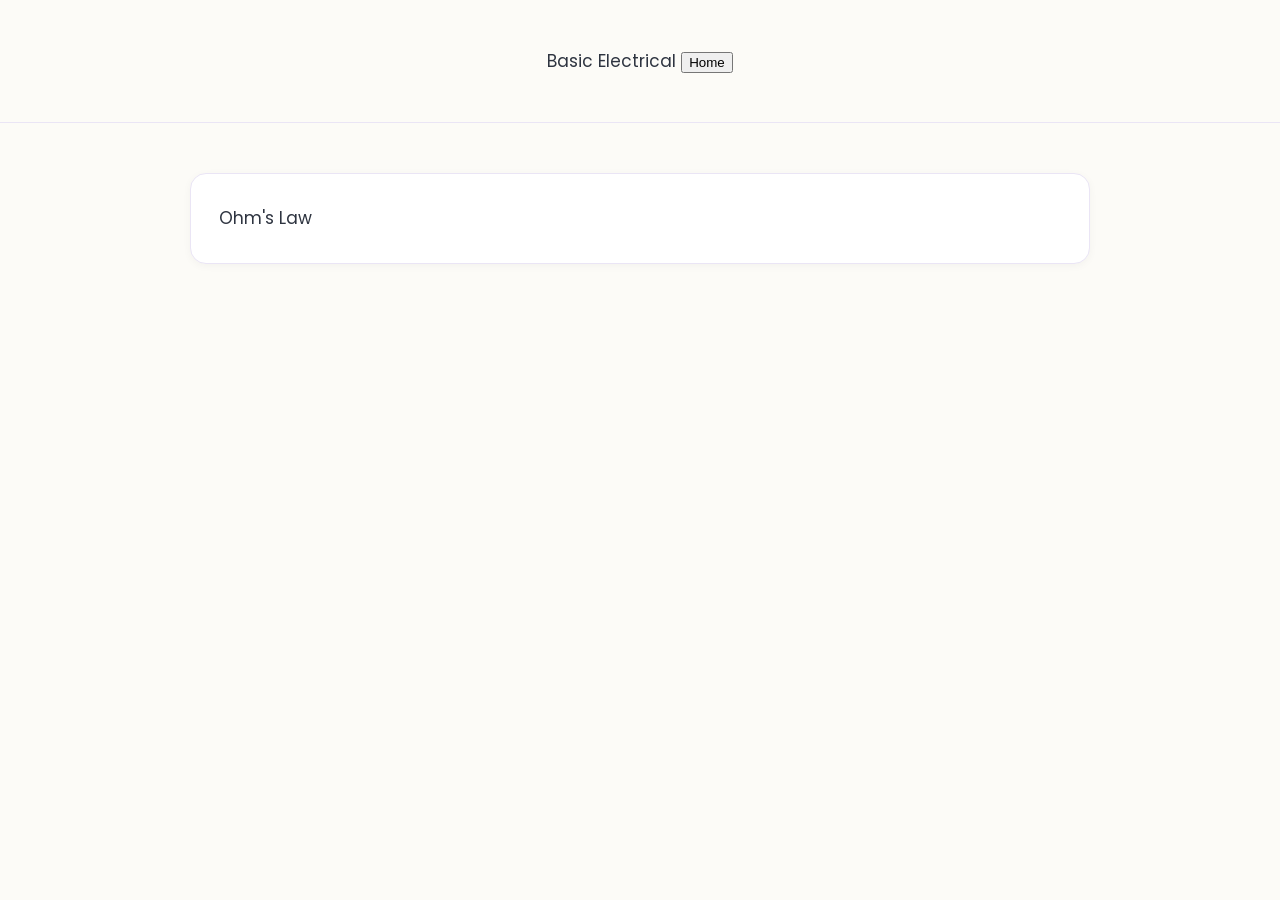
==== section.html @ ca454910 "Website with sidebar" ====
<!DOCTYPE html>
<html>
<head>
    <title>EEE Tutor - Section</title>
    <link rel="stylesheet" href="css/style.css">
</head>
<body>

<header>
    <span>Basic Electrical</span>
    <button onclick="goHome()">Home</button>
</header>

<div class="container">

    <div class="card"
        onclick="openTopic('basic-electrical','ohms-law')">

        Ohm's Law

    </div>

</div>

<script src="js/app.js"></script>
</body>
</html>
---- css/style.css ----
@import url('https://fonts.googleapis.com/css2?family=Cormorant+Garamond:wght@600&display=swap');
@import url('https://fonts.googleapis.com/css2?family=Poppins:wght@300;400;500;600&display=swap');

body{

margin:0;

font-family:'Poppins',sans-serif;

background:#FCFBF7;

color:#2E3440;

font-size:17px;

line-height:1.9;

}

/* ---------- HEADER ---------- */

header{

padding:45px 20px;

text-align:center;

background:#FCFBF7;

border-bottom:1px solid #EAE5F5;

}

/* ---------- LAYOUT ---------- */

.layout{

display:flex;

min-height:100vh;

}

/* ---------- SIDEBAR ---------- */

#sidebar{

width:280px;

background:#FFFFFF;

padding:28px;

overflow-y:auto;

border-right:1px solid #EAE5F5;

}

#sidebar h3{

margin-top:28px;

margin-bottom:12px;

font-size:17px;

font-weight:600;

color:#46506A;

}

.sidebar-item{

padding:10px 14px;

margin:4px 0;

cursor:pointer;

border-radius:10px;

transition:0.25s;

color:#5A6472;

}

.sidebar-item:hover{

background:#F3EFFB;

padding-left:18px;

color:#8B7CC8;

}

/* ---------- CONTENT ---------- */

#content{

flex:1;

padding:50px;

background:#FCFBF7;

}

.container{

max-width:900px;

margin:auto;

padding:50px 20px;

}

/* ---------- LOGO ---------- */

.logo{

width:165px;

margin-bottom:18px;

}

/* ---------- TITLE ---------- */

.hero h1{

font-size:48px;

margin:0;

font-family:'Cormorant Garamond',serif;

font-weight:600;

color:#46506A;

letter-spacing:.5px;

}

.header-title{

font-size:24px;

font-weight:600;

color:#46506A;

}

/* ---------- TAGLINE ---------- */

.tagline{

font-size:18px;

margin-top:12px;

color:#6B7280;

}

/* ---------- CARDS ---------- */

.card{

background:#FFFFFF;

padding:28px;

margin-bottom:20px;

border-radius:16px;

cursor:pointer;

transition:.25s;

border:1px solid #EAE5F5;

box-shadow:0 2px 8px rgba(0,0,0,.04);

}

.card:hover{

transform:translateY(-3px);

box-shadow:0 6px 18px rgba(0,0,0,.06);

border-color:#DCCFF5;

}

.card h2{

margin-top:0;

margin-bottom:10px;

font-size:24px;

font-weight:600;

color:#46506A;

}

.card p{

margin-bottom:0;

color:#5A6472;

}

/* ---------- MARKDOWN ---------- */

#content h1{

font-size:40px;

color:#46506A;

margin-bottom:20px;

}

#content h2{

margin-top:40px;

color:#46506A;

}

#content h3{

margin-top:30px;

color:#46506A;

}

#content p{

color:#4B5563;

}

#content img{

max-width:100%;

border-radius:12px;

margin:25px 0;

}

#content table{

width:100%;

border-collapse:collapse;

margin:25px 0;

}

#content th{

background:#F7F4FC;

padding:12px;

border:1px solid #EAE5F5;

}

#content td{

padding:12px;

border:1px solid #EAE5F5;

}

#content code{

background:#F6F4FA;

padding:3px 6px;

border-radius:5px;

font-size:15px;

}

/* ---------- MOBILE ---------- */

@media(max-width:768px){

.hero h1{

font-size:34px;

}

.logo{

width:130px;

}

body{

font-size:16px;

}

.layout{

flex-direction:column;

}

#sidebar{

width:100%;

padding:18px;

border-right:none;

border-bottom:1px solid #EAE5F5;

}

#content{

padding:24px;

}

.card{

padding:22px;

}

}
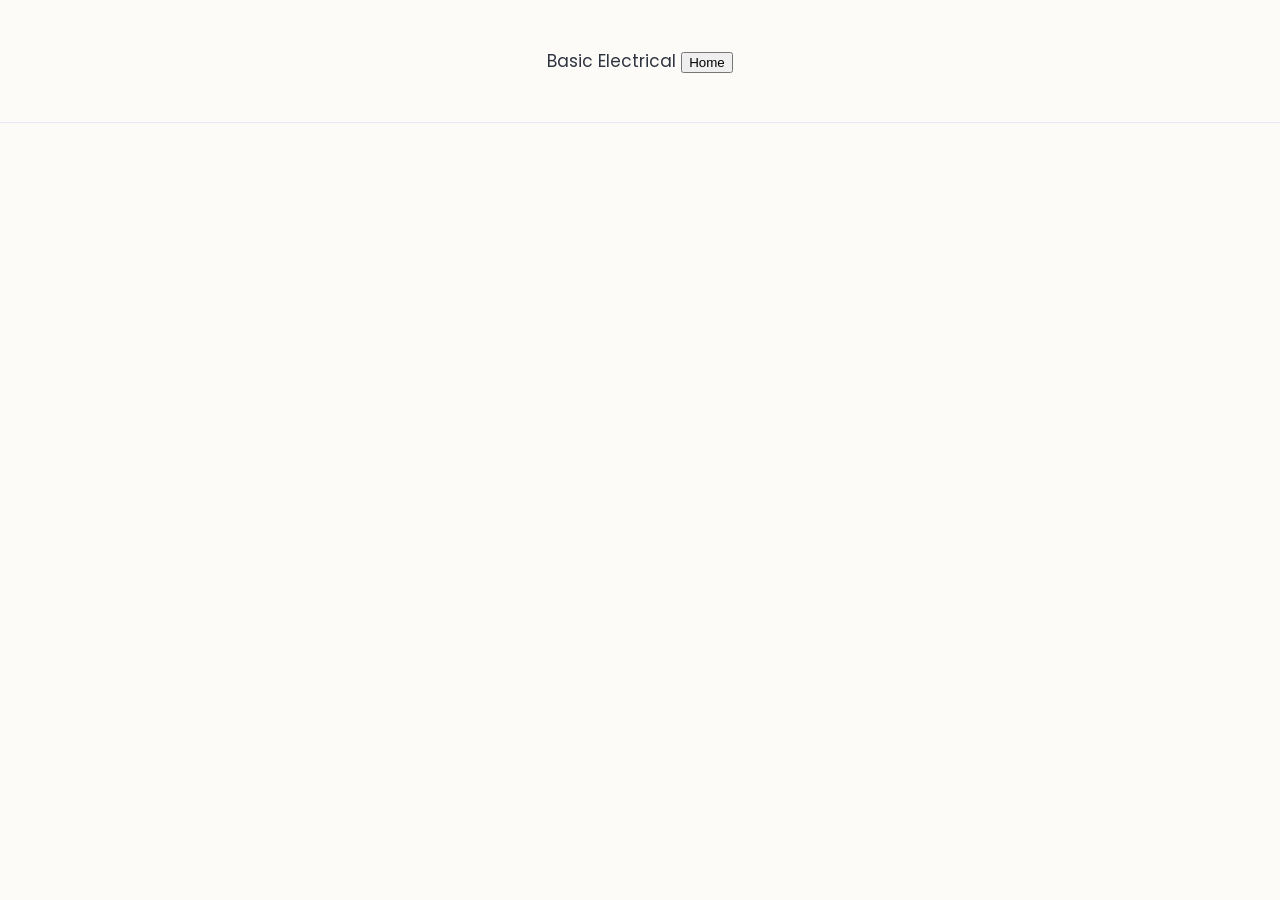
==== commit bd2518c7: "Sidebar, search bar, prev next buttons" ====
--- a/section.html
+++ b/section.html
@@ -13,15 +13,15 @@
 
 <div class="container">
 
-    <div class="card"
-        onclick="openTopic('basic-electrical','ohms-law')">
-
-        Ohm's Law
-
-    </div>
+    <div id="topic-container" class="container"></div>
 
 </div>
 
+
+<script src="js/topics.js"></script>
 <script src="js/app.js"></script>
+<script>
+    loadSection();
+</script>
 </body>
 </html>
--- a/css/style.css
+++ b/css/style.css
@@ -33,330 +33,406 @@
 
 /* ---------- LAYOUT ---------- */
 
+.layout {
+    display: flex;
+    height: 100vh;
+    overflow: hidden; /* IMPORTANT: prevents page scroll */
+}
+
+/* ---------- SIDEBAR ---------- */
+
+#sidebar {
+    width: 280px;
+    background: #FFFFFF;
+    padding: 28px;
+    overflow-y: auto;
+    border-right: 1px solid #EAE5F5;
+    height: 100vh;
+}
+
+#sidebar h3{
+
+margin-top:28px;
+
+margin-bottom:12px;
+
+font-size:17px;
+
+font-weight:600;
+
+color:#46506A;
+
+}
+
+.sidebar-item{
+
+padding:10px 14px;
+
+margin:4px 0;
+
+cursor:pointer;
+
+border-radius:10px;
+
+transition:0.25s;
+
+color:#5A6472;
+
+}
+
+.sidebar-item.active {
+    background: #F3EFFB;
+    color: #8B7CC8;
+    border-left: 4px solid #8B7CC8;
+    padding-left: 14px;
+}
+
+.sidebar-item:hover{
+
+background:#F3EFFB;
+
+padding-left:18px;
+
+color:#8B7CC8;
+
+}
+
+.sidebar-item:hover {
+    background: #F3EFFB;
+    color: #8B7CC8;
+}
+
+.sidebar-item.active:hover {
+    background: #F3EFFB;
+    color: #8B7CC8;
+}
+
+.sidebar-group {
+    display: none;
+    margin-left: 10px;
+}
+
+.sidebar-group.open {
+    display: block;
+}
+
+.sidebar-section {
+    cursor: pointer;
+    padding: 10px 0;
+    font-weight: 600;
+}
+
+.sidebar-search {
+    width: 100%;
+    padding: 10px 12px;
+    margin-bottom: 12px;
+    border: 1px solid #EAE5F5;
+    border-radius: 8px;
+    font-size: 14px;
+}
+/* ---------- CONTENT ---------- */
+
+#content {
+    flex: 1;
+    padding: 50px;
+    background: #FCFBF7;
+
+    height: 100vh;       /* IMPORTANT */
+    overflow-y: auto;    /* THIS enables scrolling inside content */
+}
+.container{
+
+max-width:900px;
+
+margin:auto;
+
+padding:50px 20px;
+
+}
+
+/* ---------- LOGO ---------- */
+
+.logo{
+
+width:165px;
+
+margin-bottom:18px;
+
+}
+
+/* ---------- TITLE ---------- */
+
+.hero h1{
+
+font-size:48px;
+
+margin:0;
+
+font-family:'Cormorant Garamond',serif;
+
+font-weight:600;
+
+color:#46506A;
+
+letter-spacing:.5px;
+
+}
+
+.home-link {
+    text-decoration: none;
+    color: inherit;
+}
+
+.header-title{
+
+font-size:24px;
+
+font-weight:600;
+
+color:#46506A;
+
+}
+
+/* ---------- TAGLINE ---------- */
+
+.tagline{
+
+font-size:18px;
+
+margin-top:12px;
+
+color:#6B7280;
+
+}
+
+/* ---------- CARDS ---------- */
+
+.card{
+
+background:#FFFFFF;
+
+padding:28px;
+
+margin-bottom:20px;
+
+border-radius:16px;
+
+cursor:pointer;
+
+transition:.25s;
+
+border:1px solid #EAE5F5;
+
+box-shadow:0 2px 8px rgba(0,0,0,.04);
+
+}
+
+.card:hover{
+
+transform:translateY(-3px);
+
+box-shadow:0 6px 18px rgba(0,0,0,.06);
+
+border-color:#DCCFF5;
+
+}
+
+.card h2{
+
+margin-top:0;
+
+margin-bottom:10px;
+
+font-size:24px;
+
+font-weight:600;
+
+color:#46506A;
+
+}
+
+.card p{
+
+margin-bottom:0;
+
+color:#5A6472;
+
+}
+
+/* ---------- MARKDOWN ---------- */
+
+#content h1{
+
+font-size:40px;
+
+color:#46506A;
+
+margin-bottom:20px;
+
+}
+
+#content h2{
+
+margin-top:40px;
+
+color:#46506A;
+
+}
+
+#content h3{
+
+margin-top:30px;
+
+color:#46506A;
+
+}
+
+#content p{
+
+color:#4B5563;
+
+}
+
+#content img{
+
+max-width:100%;
+
+border-radius:12px;
+
+margin:25px 0;
+
+}
+
+#content table{
+
+width:100%;
+
+border-collapse:collapse;
+
+margin:25px 0;
+
+}
+
+#content th{
+
+background:#F7F4FC;
+
+padding:12px;
+
+border:1px solid #EAE5F5;
+
+}
+
+#content td{
+
+padding:12px;
+
+border:1px solid #EAE5F5;
+
+}
+
+#content code{
+
+background:#F6F4FA;
+
+padding:3px 6px;
+
+border-radius:5px;
+
+font-size:15px;
+
+}
+
+
+/* ---------- MOBILE ---------- */
+
+@media(max-width:768px){
+
+.hero h1{
+
+font-size:34px;
+
+}
+
+.logo{
+
+width:130px;
+
+}
+
+body{
+
+font-size:16px;
+
+}
+
 .layout{
 
-display:flex;
-
-min-height:100vh;
-
-}
-
-/* ---------- SIDEBAR ---------- */
+flex-direction:column;
+
+}
 
 #sidebar{
 
-width:280px;
-
-background:#FFFFFF;
-
-padding:28px;
-
-overflow-y:auto;
-
-border-right:1px solid #EAE5F5;
-
-}
-
-#sidebar h3{
-
-margin-top:28px;
-
-margin-bottom:12px;
-
-font-size:17px;
-
-font-weight:600;
-
-color:#46506A;
-
-}
-
-.sidebar-item{
-
-padding:10px 14px;
-
-margin:4px 0;
-
-cursor:pointer;
-
-border-radius:10px;
-
-transition:0.25s;
-
-color:#5A6472;
-
-}
-
-.sidebar-item:hover{
-
-background:#F3EFFB;
-
-padding-left:18px;
-
-color:#8B7CC8;
-
-}
-
-/* ---------- CONTENT ---------- */
-
+width:100%;
+
+padding:18px;
+
+border-right:none;
+
+border-bottom:1px solid #EAE5F5;
+
+}
+
+.sidebar-item.active {
+    background: #F3EFFB;
+    color: #8B7CC8;
+    border-left: 4px solid #8B7CC8;
+    padding-left: 14px;
+}   
 #content{
 
-flex:1;
-
-padding:50px;
-
-background:#FCFBF7;
-
-}
-
-.container{
-
-max-width:900px;
-
-margin:auto;
-
-padding:50px 20px;
-
-}
-
-/* ---------- LOGO ---------- */
-
-.logo{
-
-width:165px;
-
-margin-bottom:18px;
-
-}
-
-/* ---------- TITLE ---------- */
-
-.hero h1{
-
-font-size:48px;
-
-margin:0;
-
-font-family:'Cormorant Garamond',serif;
-
-font-weight:600;
-
-color:#46506A;
-
-letter-spacing:.5px;
-
-}
-
-.header-title{
-
-font-size:24px;
-
-font-weight:600;
-
-color:#46506A;
-
-}
-
-/* ---------- TAGLINE ---------- */
-
-.tagline{
-
-font-size:18px;
-
-margin-top:12px;
-
-color:#6B7280;
-
-}
-
-/* ---------- CARDS ---------- */
+padding:24px;
+
+}
 
 .card{
 
-background:#FFFFFF;
-
-padding:28px;
-
-margin-bottom:20px;
-
-border-radius:16px;
-
-cursor:pointer;
-
-transition:.25s;
-
-border:1px solid #EAE5F5;
-
-box-shadow:0 2px 8px rgba(0,0,0,.04);
-
-}
-
-.card:hover{
-
-transform:translateY(-3px);
-
-box-shadow:0 6px 18px rgba(0,0,0,.06);
-
-border-color:#DCCFF5;
-
-}
-
-.card h2{
-
-margin-top:0;
-
-margin-bottom:10px;
-
-font-size:24px;
-
-font-weight:600;
-
-color:#46506A;
-
-}
-
-.card p{
-
-margin-bottom:0;
-
-color:#5A6472;
-
-}
-
-/* ---------- MARKDOWN ---------- */
-
-#content h1{
-
-font-size:40px;
-
-color:#46506A;
-
-margin-bottom:20px;
-
-}
-
-#content h2{
-
-margin-top:40px;
-
-color:#46506A;
-
-}
-
-#content h3{
-
-margin-top:30px;
-
-color:#46506A;
-
-}
-
-#content p{
-
-color:#4B5563;
-
-}
-
-#content img{
-
-max-width:100%;
-
-border-radius:12px;
-
-margin:25px 0;
-
-}
-
-#content table{
-
-width:100%;
-
-border-collapse:collapse;
-
-margin:25px 0;
-
-}
-
-#content th{
-
-background:#F7F4FC;
-
-padding:12px;
-
-border:1px solid #EAE5F5;
-
-}
-
-#content td{
-
-padding:12px;
-
-border:1px solid #EAE5F5;
-
-}
-
-#content code{
-
-background:#F6F4FA;
-
-padding:3px 6px;
-
-border-radius:5px;
-
-font-size:15px;
-
-}
-
-/* ---------- MOBILE ---------- */
-
-@media(max-width:768px){
-
-.hero h1{
-
-font-size:34px;
-
-}
-
-.logo{
-
-width:130px;
-
-}
-
-body{
-
-font-size:16px;
-
-}
-
-.layout{
-
-flex-direction:column;
-
-}
-
-#sidebar{
-
-width:100%;
-
-padding:18px;
-
-border-right:none;
-
-border-bottom:1px solid #EAE5F5;
-
-}
-
-#content{
-
-padding:24px;
-
-}
-
-.card{
-
 padding:22px;
 
 }
+#breadcrumb {
+    font-size: 14px;
+    margin-top: 8px;
+    color: #6B7280;
+}
+
+#breadcrumb a {
+    color: #8B7CC8;
+    text-decoration: none;
+}
+
+#breadcrumb a:hover {
+    text-decoration: underline;
+}
+
+#nav-buttons {
+    margin-top: 40px;
+    display: flex;
+    justify-content: space-between;
+}
+
+#nav-buttons button {
+    padding: 10px 16px;
+    border: none;
+    background: #8B7CC8;
+    color: white;
+    border-radius: 8px;
+    cursor: pointer;
+}
+
+#nav-buttons button:hover {
+    background: #6f5fb3;
+}
 
 }
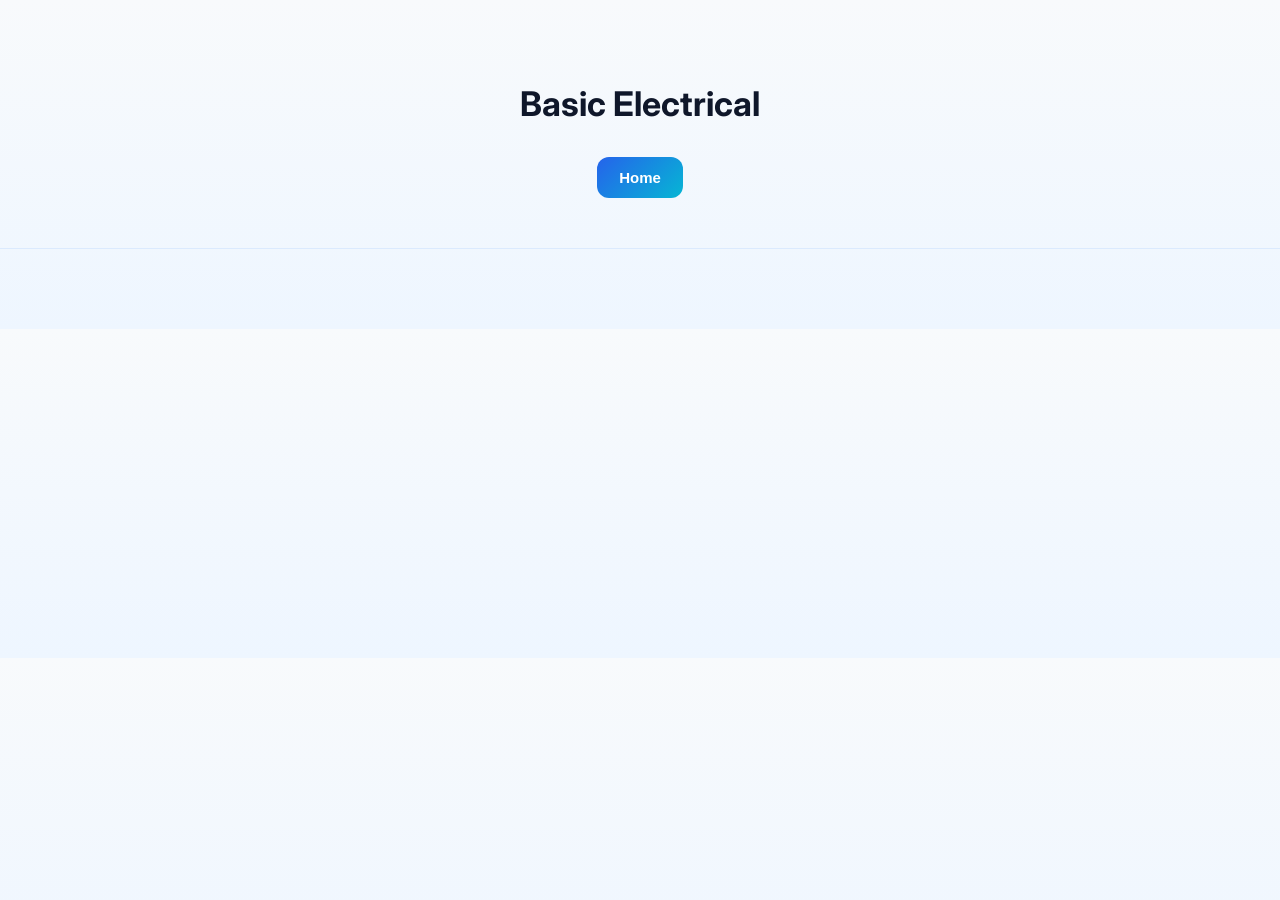
==== commit 5a0689f3: "UI Modernization and logo change" ====
--- a/section.html
+++ b/section.html
@@ -6,15 +6,16 @@
 </head>
 <body>
 
-<header>
-    <span>Basic Electrical</span>
-    <button onclick="goHome()">Home</button>
+<header class="section-header">
+    <h1>Basic Electrical</h1>
+
+    <button onclick="goHome()" class="home-btn">
+        Home
+    </button>
 </header>
 
 <div class="container">
-
-    <div id="topic-container" class="container"></div>
-
+    <div id="topic-container"></div>
 </div>
 
 
--- a/css/style.css
+++ b/css/style.css
@@ -1,19 +1,70 @@
-@import url('https://fonts.googleapis.com/css2?family=Cormorant+Garamond:wght@600&display=swap');
-@import url('https://fonts.googleapis.com/css2?family=Poppins:wght@300;400;500;600&display=swap');
+/* ==========================================================
+   EEE TUTOR UI 2026
+   PART 1 - Foundation
+========================================================== */
+
+/* ---------- GOOGLE FONTS ---------- */
+
+@import url('https://fonts.googleapis.com/css2?family=Inter:wght@400;500;600;700;800&display=swap');
+
+/* ---------- COLOR SYSTEM ---------- */
+
+:root{
+
+    --primary:#2563EB;
+    --secondary:#06B6D4;
+    --accent:#F59E0B;
+
+    --bg:#F8FAFC;
+    --bg-soft:#EEF6FF;
+
+    --card:#FFFFFF;
+
+    --text:#0F172A;
+    --text-light:#475569;
+
+    --border:#DBEAFE;
+
+    --shadow:
+        0 12px 30px rgba(37,99,235,.08);
+
+    --shadow-hover:
+        0 22px 50px rgba(37,99,235,.18);
+
+}
+
+/* ---------- GLOBAL ---------- */
+
+*{
+    box-sizing:border-box;
+}
+
+html{
+    scroll-behavior:smooth;
+}
 
 body{
 
-margin:0;
-
-font-family:'Poppins',sans-serif;
-
-background:#FCFBF7;
-
-color:#2E3440;
-
-font-size:17px;
-
-line-height:1.9;
+    margin:0;
+
+    font-family:'Inter',sans-serif;
+
+    background:
+    linear-gradient(
+        180deg,
+        var(--bg),
+        var(--bg-soft)
+    );
+
+    color:var(--text);
+
+    font-size:17px;
+
+    line-height:1.8;
+
+    -webkit-font-smoothing:antialiased;
+
+    text-rendering:optimizeLegibility;
 
 }
 
@@ -21,132 +72,184 @@
 
 header{
 
-padding:45px 20px;
-
-text-align:center;
-
-background:#FCFBF7;
-
-border-bottom:1px solid #EAE5F5;
+    padding:50px 20px;
+
+    text-align:center;
+
+    background:transparent;
+
+    border-bottom:1px solid var(--border);
 
 }
 
 /* ---------- LAYOUT ---------- */
 
-.layout {
-    display: flex;
-    height: 100vh;
-    overflow: hidden; /* IMPORTANT: prevents page scroll */
+.layout{
+
+    display:flex;
+
+    height:100vh;
+
+    overflow:hidden;
+
 }
 
 /* ---------- SIDEBAR ---------- */
 
-#sidebar {
-    width: 280px;
-    background: #FFFFFF;
-    padding: 28px;
-    overflow-y: auto;
-    border-right: 1px solid #EAE5F5;
-    height: 100vh;
+#sidebar{
+
+    width:290px;
+
+    background:rgba(255,255,255,.92);
+
+    backdrop-filter:blur(10px);
+
+    padding:28px;
+
+    overflow-y:auto;
+
+    border-right:1px solid var(--border);
+
+    height:100vh;
+
 }
 
 #sidebar h3{
 
-margin-top:28px;
-
-margin-bottom:12px;
-
-font-size:17px;
-
-font-weight:600;
-
-color:#46506A;
+    margin-top:28px;
+
+    margin-bottom:12px;
+
+    font-size:16px;
+
+    font-weight:700;
+
+    color:var(--text);
+
+    letter-spacing:.3px;
 
 }
 
 .sidebar-item{
 
-padding:10px 14px;
-
-margin:4px 0;
-
-cursor:pointer;
-
-border-radius:10px;
-
-transition:0.25s;
-
-color:#5A6472;
-
-}
-
-.sidebar-item.active {
-    background: #F3EFFB;
-    color: #8B7CC8;
-    border-left: 4px solid #8B7CC8;
-    padding-left: 14px;
+    padding:12px 16px;
+
+    margin:6px 0;
+
+    cursor:pointer;
+
+    border-radius:12px;
+
+    transition:all .3s ease;
+
+    color:var(--text-light);
+
 }
 
 .sidebar-item:hover{
 
-background:#F3EFFB;
-
-padding-left:18px;
-
-color:#8B7CC8;
-
-}
-
-.sidebar-item:hover {
-    background: #F3EFFB;
-    color: #8B7CC8;
-}
-
-.sidebar-item.active:hover {
-    background: #F3EFFB;
-    color: #8B7CC8;
-}
-
-.sidebar-group {
-    display: none;
-    margin-left: 10px;
-}
-
-.sidebar-group.open {
-    display: block;
-}
-
-.sidebar-section {
-    cursor: pointer;
-    padding: 10px 0;
-    font-weight: 600;
-}
-
-.sidebar-search {
-    width: 100%;
-    padding: 10px 12px;
-    margin-bottom: 12px;
-    border: 1px solid #EAE5F5;
-    border-radius: 8px;
-    font-size: 14px;
-}
+    background:#EFF6FF;
+
+    color:var(--primary);
+
+    transform:translateX(6px);
+
+}
+
+.sidebar-item.active{
+
+    background:
+    linear-gradient(
+        90deg,
+        var(--primary),
+        var(--secondary)
+    );
+
+    color:white;
+
+    box-shadow:
+    0 8px 20px rgba(37,99,235,.25);
+
+}
+
+.sidebar-group{
+
+    display:none;
+
+    margin-left:12px;
+
+}
+
+.sidebar-group.open{
+
+    display:block;
+
+}
+
+.sidebar-section{
+
+    cursor:pointer;
+
+    padding:10px 0;
+
+    font-weight:700;
+
+}
+
+.sidebar-search{
+
+    width:100%;
+
+    padding:12px 14px;
+
+    margin-bottom:16px;
+
+    border:2px solid var(--border);
+
+    border-radius:14px;
+
+    background:white;
+
+    transition:.3s;
+
+    font-size:15px;
+
+}
+
+.sidebar-search:focus{
+
+    outline:none;
+
+    border-color:var(--primary);
+
+    box-shadow:
+    0 0 0 5px rgba(37,99,235,.12);
+
+}
+
 /* ---------- CONTENT ---------- */
 
-#content {
-    flex: 1;
-    padding: 50px;
-    background: #FCFBF7;
-
-    height: 100vh;       /* IMPORTANT */
-    overflow-y: auto;    /* THIS enables scrolling inside content */
-}
+#content{
+
+    flex:1;
+
+    padding:50px;
+
+    background:transparent;
+
+    height:100vh;
+
+    overflow-y:auto;
+
+}
+
 .container{
 
-max-width:900px;
-
-margin:auto;
-
-padding:50px 20px;
+    max-width:920px;
+
+    margin:auto;
+
+    padding:40px 20px;
 
 }
 
@@ -154,9 +257,17 @@
 
 .logo{
 
-width:165px;
-
-margin-bottom:18px;
+    width:170px;
+
+    margin-bottom:18px;
+
+    transition:.35s;
+
+}
+
+.logo:hover{
+
+    transform:scale(1.04);
 
 }
 
@@ -164,32 +275,33 @@
 
 .hero h1{
 
-font-size:48px;
-
-margin:0;
-
-font-family:'Cormorant Garamond',serif;
-
-font-weight:600;
-
-color:#46506A;
-
-letter-spacing:.5px;
-
-}
-
-.home-link {
-    text-decoration: none;
-    color: inherit;
+    font-size:52px;
+
+    margin:0;
+
+    font-weight:800;
+
+    color:var(--text);
+
+    letter-spacing:-1px;
+
+}
+
+.home-link{
+
+    text-decoration:none;
+
+    color:inherit;
+
 }
 
 .header-title{
 
-font-size:24px;
-
-font-weight:600;
-
-color:#46506A;
+    font-size:26px;
+
+    font-weight:800;
+
+    color:var(--text);
 
 }
 
@@ -197,242 +309,500 @@
 
 .tagline{
 
-font-size:18px;
-
-margin-top:12px;
-
-color:#6B7280;
-
-}
-
-/* ---------- CARDS ---------- */
+    font-size:18px;
+
+    margin-top:14px;
+
+    color:var(--text-light);
+
+}
+
+/* ==========================================================
+   PART 2 - CARDS & HOME PAGE
+========================================================== */
 
 .card{
 
-background:#FFFFFF;
-
-padding:28px;
-
-margin-bottom:20px;
-
-border-radius:16px;
-
-cursor:pointer;
-
-transition:.25s;
-
-border:1px solid #EAE5F5;
-
-box-shadow:0 2px 8px rgba(0,0,0,.04);
-
-}
+    position:relative;
+
+    overflow:hidden;
+
+    background:rgba(255,255,255,.96);
+
+    border-radius:20px;
+
+    padding:30px;
+
+    margin-bottom:26px;
+
+    cursor:pointer;
+
+    border:1px solid rgba(37,99,235,.08);
+
+    box-shadow:var(--shadow);
+
+    transition:
+        transform .35s ease,
+        box-shadow .35s ease,
+        border-color .35s ease;
+
+    animation:fadeUp .7s ease both;
+
+}
+
+/* Animated top border */
+
+.card::before{
+
+    content:"";
+
+    position:absolute;
+
+    left:0;
+    top:0;
+
+    width:100%;
+    height:4px;
+
+    background:
+    linear-gradient(
+        90deg,
+        var(--primary),
+        var(--secondary)
+    );
+
+    transform:scaleX(0);
+
+    transform-origin:left;
+
+    transition:.35s;
+
+}
+
+.card:hover::before{
+
+    transform:scaleX(1);
+
+}
+
+/* Hover */
 
 .card:hover{
 
-transform:translateY(-3px);
-
-box-shadow:0 6px 18px rgba(0,0,0,.06);
-
-border-color:#DCCFF5;
+    transform:
+        translateY(-10px)
+        scale(1.01);
+
+    border-color:rgba(37,99,235,.25);
+
+    box-shadow:
+
+    0 24px 55px rgba(37,99,235,.16),
+
+    0 0 18px rgba(6,182,212,.10);
 
 }
 
 .card h2{
 
-margin-top:0;
-
-margin-bottom:10px;
-
-font-size:24px;
-
-font-weight:600;
-
-color:#46506A;
+    margin-top:0;
+
+    margin-bottom:14px;
+
+    font-size:26px;
+
+    font-weight:800;
+
+    color:var(--text);
+
+    transition:.3s;
+
+}
+
+.card:hover h2{
+
+    color:var(--primary);
 
 }
 
 .card p{
 
-margin-bottom:0;
-
-color:#5A6472;
-
-}
+    margin:0;
+
+    color:var(--text-light);
+
+    line-height:1.8;
+
+}
+
+/* ==========================================================
+   BUTTONS
+========================================================== */
+
+button{
+
+    background:
+    linear-gradient(
+        135deg,
+        var(--primary),
+        var(--secondary)
+    );
+
+    color:white;
+
+    border:none;
+
+    border-radius:12px;
+
+    padding:12px 22px;
+
+    font-size:15px;
+
+    font-weight:700;
+
+    cursor:pointer;
+
+    transition:.3s;
+
+}
+
+button:hover{
+
+    transform:
+        translateY(-3px);
+
+    box-shadow:
+
+    0 14px 30px rgba(37,99,235,.28);
+
+}
+
+button:active{
+
+    transform:scale(.97);
+
+}
+
+/* ==========================================================
+   LINKS
+========================================================== */
+
+a{
+
+    color:var(--primary);
+
+    text-decoration:none;
+
+    transition:.25s;
+
+}
+
+a:hover{
+
+    color:var(--secondary);
+
+}
+
+/* ==========================================================
+   FADE ANIMATION
+========================================================== */
+
+@keyframes fadeUp{
+
+from{
+
+    opacity:0;
+
+    transform:
+        translateY(30px);
+
+}
+
+to{
+
+    opacity:1;
+
+    transform:
+        translateY(0);
+
+}
+
+}
+/* ==========================================================
+   PART 3 - CONTENT, TABLES, MOBILE & FINISHING
+========================================================== */
 
 /* ---------- MARKDOWN ---------- */
 
 #content h1{
 
-font-size:40px;
-
-color:#46506A;
-
-margin-bottom:20px;
+    font-size:42px;
+    font-weight:800;
+    color:var(--text);
+    margin-bottom:22px;
+    letter-spacing:-1px;
 
 }
 
 #content h2{
 
-margin-top:40px;
-
-color:#46506A;
+    margin-top:45px;
+    font-size:30px;
+    font-weight:700;
+    color:var(--primary);
 
 }
 
 #content h3{
 
-margin-top:30px;
-
-color:#46506A;
+    margin-top:32px;
+    font-size:22px;
+    color:var(--text);
 
 }
 
 #content p{
 
-color:#4B5563;
-
-}
+    color:var(--text-light);
+    line-height:1.9;
+
+}
+
+#content ul,
+#content ol{
+
+    line-height:1.9;
+
+}
+
+#content li{
+
+    margin:8px 0;
+
+}
+
+/* ---------- IMAGES ---------- */
 
 #content img{
 
-max-width:100%;
-
-border-radius:12px;
-
-margin:25px 0;
-
-}
+    max-width:100%;
+    display:block;
+    margin:30px auto;
+    border-radius:18px;
+    box-shadow:0 15px 40px rgba(0,0,0,.08);
+
+}
+
+/* ---------- TABLES ---------- */
 
 #content table{
 
-width:100%;
-
-border-collapse:collapse;
-
-margin:25px 0;
+    width:100%;
+    border-collapse:collapse;
+    margin:30px 0;
+    background:white;
+    border-radius:14px;
+    overflow:hidden;
+    box-shadow:var(--shadow);
 
 }
 
 #content th{
 
-background:#F7F4FC;
-
-padding:12px;
-
-border:1px solid #EAE5F5;
+    background:linear-gradient(90deg,var(--primary),var(--secondary));
+    color:white;
+    padding:14px;
+    text-align:left;
 
 }
 
 #content td{
 
-padding:12px;
-
-border:1px solid #EAE5F5;
-
-}
+    padding:14px;
+    border-bottom:1px solid #E5E7EB;
+
+}
+
+#content tr:hover{
+
+    background:#F8FBFF;
+
+}
+
+/* ---------- CODE ---------- */
 
 #content code{
 
-background:#F6F4FA;
-
-padding:3px 6px;
-
-border-radius:5px;
-
-font-size:15px;
-
-}
-
+    background:#EEF6FF;
+    color:var(--primary);
+    padding:4px 8px;
+    border-radius:8px;
+    font-size:15px;
+
+}
+
+pre{
+
+    background:#0F172A;
+    color:white;
+    padding:20px;
+    border-radius:16px;
+    overflow:auto;
+
+}
+
+/* ---------- BLOCKQUOTE ---------- */
+
+blockquote{
+
+    border-left:5px solid var(--primary);
+    background:#F8FBFF;
+    padding:16px 20px;
+    margin:25px 0;
+    border-radius:10px;
+
+}
+
+/* ---------- BREADCRUMB ---------- */
+
+#breadcrumb{
+
+    font-size:14px;
+    color:var(--text-light);
+    margin-bottom:20px;
+
+}
+
+#breadcrumb a{
+
+    color:var(--primary);
+
+}
+
+#breadcrumb a:hover{
+
+    color:var(--secondary);
+
+}
+
+/* ---------- NAVIGATION BUTTONS ---------- */
+
+#nav-buttons{
+
+    margin-top:50px;
+    display:flex;
+    justify-content:space-between;
+    gap:15px;
+
+}
+
+/* ---------- SCROLLBAR ---------- */
+
+::-webkit-scrollbar{
+
+    width:10px;
+
+}
+
+::-webkit-scrollbar-track{
+
+    background:#EEF2F7;
+
+}
+
+::-webkit-scrollbar-thumb{
+
+    background:linear-gradient(var(--primary),var(--secondary));
+    border-radius:10px;
+
+}
+
+::-webkit-scrollbar-thumb:hover{
+
+    background:var(--primary);
+
+}
+
+/* ---------- SELECTION ---------- */
+
+::selection{
+
+    background:rgba(37,99,235,.25);
+
+}
 
 /* ---------- MOBILE ---------- */
 
-@media(max-width:768px){
+@media (max-width:768px){
+
+.layout{
+
+    flex-direction:column;
+
+}
+
+#sidebar{
+
+    width:100%;
+    height:auto;
+    border-right:none;
+    border-bottom:1px solid var(--border);
+    padding:18px;
+
+}
+
+#content{
+
+    padding:24px;
+    height:auto;
+
+}
 
 .hero h1{
 
-font-size:34px;
+    font-size:36px;
+
+}
+
+.header-title{
+
+    font-size:22px;
 
 }
 
 .logo{
 
-width:130px;
-
-}
-
-body{
-
-font-size:16px;
-
-}
-
-.layout{
-
-flex-direction:column;
-
-}
-
-#sidebar{
-
-width:100%;
-
-padding:18px;
-
-border-right:none;
-
-border-bottom:1px solid #EAE5F5;
-
-}
-
-.sidebar-item.active {
-    background: #F3EFFB;
-    color: #8B7CC8;
-    border-left: 4px solid #8B7CC8;
-    padding-left: 14px;
-}   
-#content{
-
-padding:24px;
+    width:140px;
 
 }
 
 .card{
 
-padding:22px;
-
-}
-#breadcrumb {
-    font-size: 14px;
-    margin-top: 8px;
-    color: #6B7280;
-}
-
-#breadcrumb a {
-    color: #8B7CC8;
-    text-decoration: none;
-}
-
-#breadcrumb a:hover {
-    text-decoration: underline;
-}
-
-#nav-buttons {
-    margin-top: 40px;
-    display: flex;
-    justify-content: space-between;
-}
-
-#nav-buttons button {
-    padding: 10px 16px;
-    border: none;
-    background: #8B7CC8;
-    color: white;
-    border-radius: 8px;
-    cursor: pointer;
-}
-
-#nav-buttons button:hover {
-    background: #6f5fb3;
-}
-
-}+    padding:22px;
+    border-radius:18px;
+
+}
+
+.card:hover{
+
+    transform:translateY(-5px);
+
+}
+
+button{
+
+    width:100%;
+
+}
+
+#nav-buttons{
+
+    flex-direction:column;
+
+}
+
+}
+
+/* ==========================================================
+   END OF EEE TUTOR UI 2026
+========================================================== */
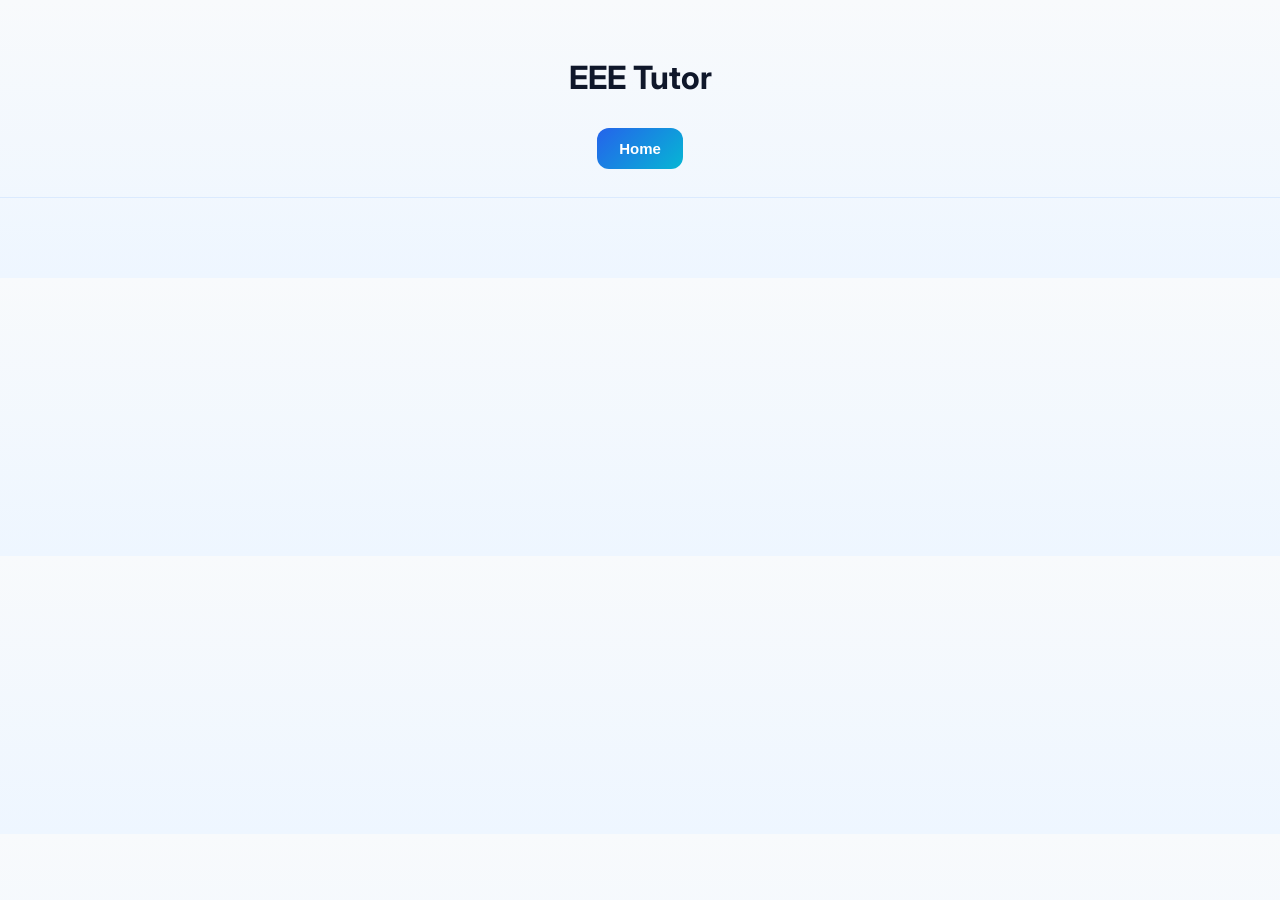
==== commit 85cf4265: "UI Changes..." ====
--- a/section.html
+++ b/section.html
@@ -2,12 +2,16 @@
 <html>
 <head>
     <title>EEE Tutor - Section</title>
+    <link rel="preconnect" href="https://fonts.googleapis.com">
+    <link rel="preconnect" href="https://fonts.gstatic.com" crossorigin>
+
+    <link href="https://fonts.googleapis.com/css2?family=Inter:wght@400;500;600;700;800&family=Plus+Jakarta+Sans:wght@700;800&display=swap" rel="stylesheet">
     <link rel="stylesheet" href="css/style.css">
 </head>
 <body>
 
 <header class="section-header">
-    <h1>Basic Electrical</h1>
+    <h1 id="section-title"></h1>
 
     <button onclick="goHome()" class="home-btn">
         Home
--- a/css/style.css
+++ b/css/style.css
@@ -5,7 +5,7 @@
 
 /* ---------- GOOGLE FONTS ---------- */
 
-@import url('https://fonts.googleapis.com/css2?family=Inter:wght@400;500;600;700;800&display=swap');
+
 
 /* ---------- COLOR SYSTEM ---------- */
 
@@ -58,7 +58,7 @@
 
     color:var(--text);
 
-    font-size:17px;
+    font-size:16px;
 
     line-height:1.8;
 
@@ -72,7 +72,7 @@
 
 header{
 
-    padding:50px 20px;
+    padding:28px 20px;
 
     text-align:center;
 
@@ -233,7 +233,7 @@
 
     flex:1;
 
-    padding:50px;
+    padding:32px 40px;
 
     background:transparent;
 
@@ -257,7 +257,7 @@
 
 .logo{
 
-    width:170px;
+    width:150px;
 
     margin-bottom:18px;
 
@@ -273,19 +273,7 @@
 
 /* ---------- TITLE ---------- */
 
-.hero h1{
-
-    font-size:52px;
-
-    margin:0;
-
-    font-weight:800;
-
-    color:var(--text);
-
-    letter-spacing:-1px;
-
-}
+
 
 .home-link{
 
@@ -535,13 +523,12 @@
 /* ---------- MARKDOWN ---------- */
 
 #content h1{
-
-    font-size:42px;
-    font-weight:800;
-    color:var(--text);
-    margin-bottom:22px;
-    letter-spacing:-1px;
-
+    font-size: 34px;
+    font-weight: 700;
+    line-height: 1.2;
+    margin-bottom: 18px;
+    color: var(--text);
+    letter-spacing: -0.8px;
 }
 
 #content h2{
@@ -669,7 +656,7 @@
 
     font-size:14px;
     color:var(--text-light);
-    margin-bottom:20px;
+    margin-bottom:16px;
 
 }
 
@@ -743,7 +730,7 @@
 
 #sidebar{
 
-    width:100%;
+    width:260px;
     height:auto;
     border-right:none;
     border-bottom:1px solid var(--border);
@@ -758,12 +745,20 @@
 
 }
 
+
+
+.hero {
+    padding: 40px 20px 30px;
+    text-align: center;
+}
+
 .hero h1{
-
-    font-size:36px;
-
-}
-
+    font-family: 'Plus Jakarta Sans', sans-serif;
+    font-size: 4rem;
+    font-weight: 800;
+    letter-spacing: -2px;
+    color:#0B1B4D;
+}
 .header-title{
 
     font-size:22px;
